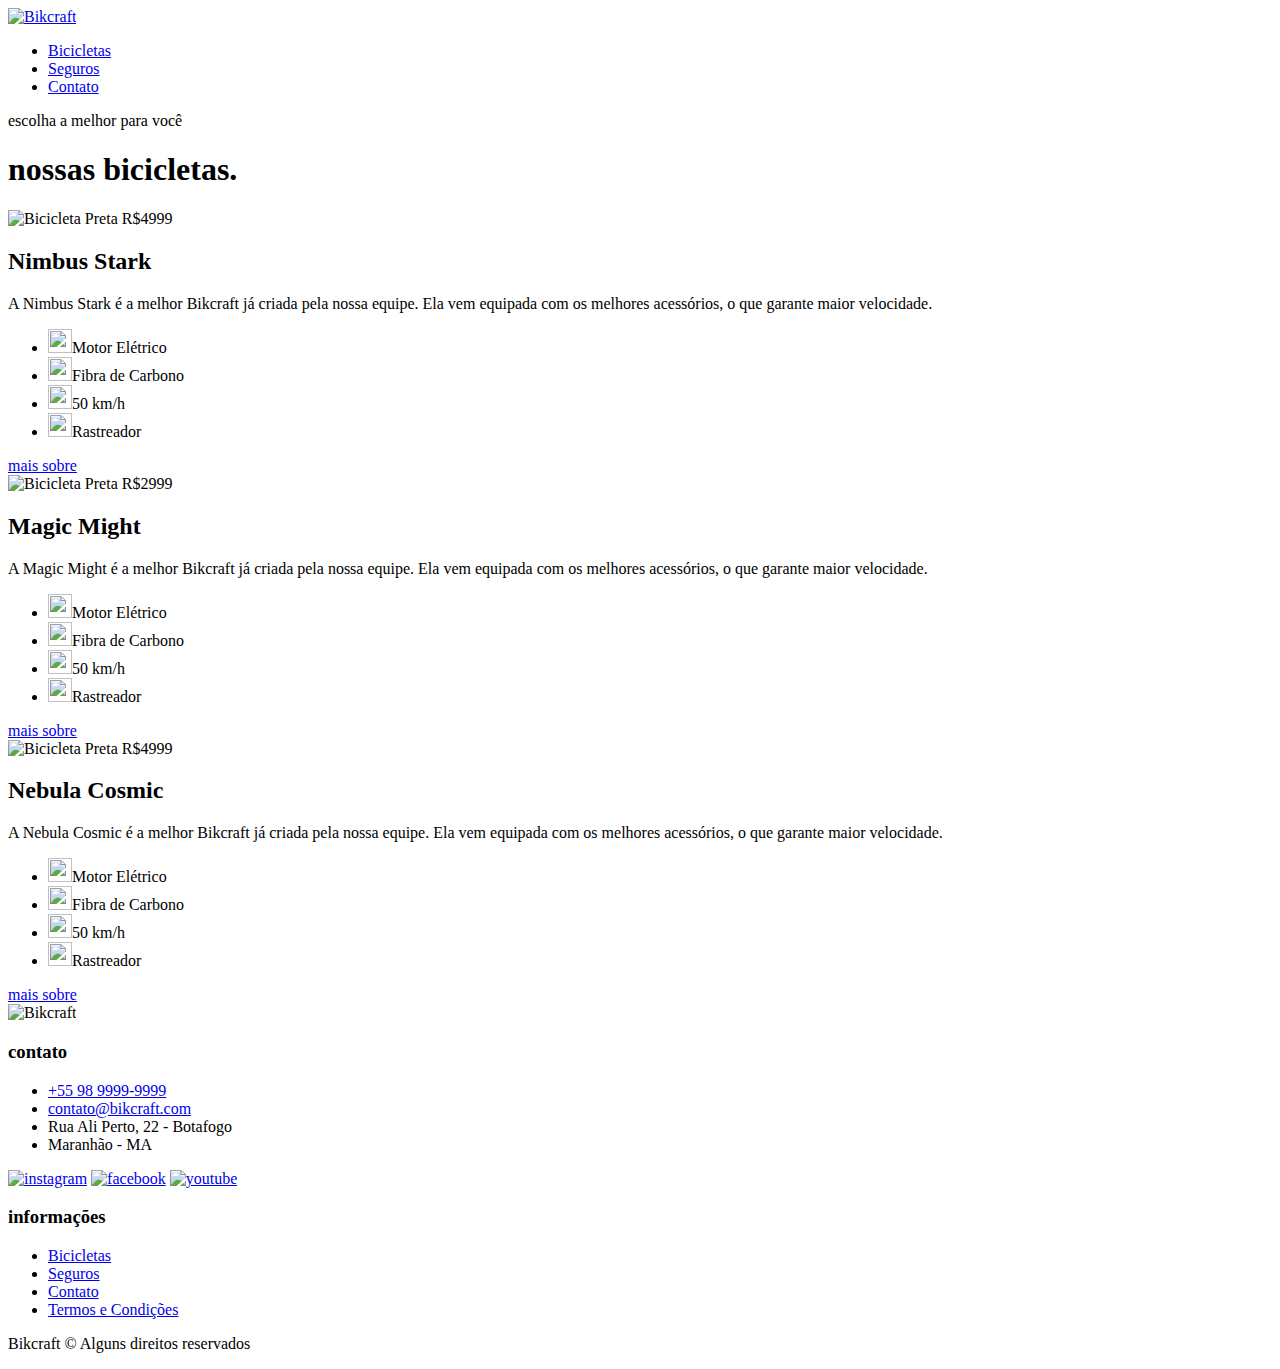
==== bicicletas.html @ b7b812f5 "mudança de favicon" ====
<!DOCTYPE html>
<html lang="pt-br">

<head>
  <meta charset="UTF-8">
  <meta name="viewport" content="width=device-width, initial-scale=1.0">
  <title>Bicicletas | Bikcraft</title>
  <meta name="descripition" content="Bikcraft">

  <link rel="icon" href="./favicon.svg" type="image/svg+xml">
  <link rel="preload" href="./css/style.css" as="style">

  <link rel="stylesheet" href="./css/style.css">

  <link rel="preconnect" href="https://fonts.googleapis.com">
  <link rel="preconnect" href="https://fonts.gstatic.com" crossorigin>
  <link href="https://fonts.googleapis.com/css2?family=Merriweather:ital,wght@1,900&family=Poppins:wght@400;600&family=Roboto:wght@400;500&display=swap" rel="stylesheet">



  <script>document.documentElement.classList.add('js');</script>
</head>


<body id="bicicletas">
  <div class="header-div">
    <header class="container">
      <a href="./">
        <img src="/img/bikcraft.svg" alt="Bikcraft" width="136" height="32">
      </a>
      <nav>
        <ul class="nav-ul cor-0 texto-1-m">
          <li><a href="./bicicletas.html">Bicicletas</a></li>
          <li><a href="./seguros.html">Seguros</a></li>
          <li><a href="contatos.html">Contato</a></li>
        </ul>
      </nav>
    </header>
  </div>

  <main>
    <div class="titulos-internos">
      <div class="container">
        <p class="texto-2-lb cor-5">escolha a melhor para você</p>
        <h1 class="texto-1-gb cor-0">nossas bicicletas<span class="cor-p1">.</span></h1>
      </div>
    </div>

    <div class="container bicicletas">
      <div class="bicicletas-imagem">
        <img src="./img/bicicletas/nimbus.jpg" alt="Bicicleta Preta" width="1120" height="680">
        <span class="texto-2-m cor-0">R$4999</span>
      </div>

      <div class="conteudo-bicicletas">
        <h2 class="texto-1-g">Nimbus Stark</h2>
        <p class="texto-2-s cor-8">A Nimbus Stark é a melhor Bikcraft já criada pela nossa equipe. Ela vem equipada com os melhores acessórios, o que garante maior velocidade.</p>

        <ul class="texto-1-m cor-8">
          <li><img src="./img/icones/eletrica.svg" alt="" width="24" height="24">Motor Elétrico</li>
          <li><img src="./img/icones/carbono.svg" alt="" width="24" height="24">Fibra de Carbono</li>
          <li><img src="./img/icones/velocidade.svg" alt="" width="24" height="24">50 km/h</li>
          <li><img src="./img/icones/rastreador.svg" alt="" width="24" height="24">Rastreador</li>
        </ul>

        <a href="../bicicletas/nimbus.html" class="botao seta">mais sobre</a>
      </div>
    </div>

    <div class="container bicicletas fundo-preto">
      <div class="bicicletas-imagem">
        <img src="./img/bicicletas/magic.jpg" alt="Bicicleta Preta" width="1120" height="680">
        <span class="texto-2-m cor-0">R$2999</span>
      </div>

      <div class="conteudo-bicicletas">
        <h2 class="texto-1-g cor-0">Magic Might</h2>
        <p class="texto-2-s cor-5">A Magic Might é a melhor Bikcraft já criada pela nossa equipe. Ela vem equipada com os melhores acessórios, o que garante maior velocidade.</p>

        <ul class="texto-1-m cor-5">
          <li><img src="./img/icones/eletrica.svg" alt="" width="24" height="24">Motor Elétrico</li>
          <li><img src="./img/icones/carbono.svg" alt="" width="24" height="24">Fibra de Carbono</li>
          <li><img src="./img/icones/velocidade.svg" alt="" width="24" height="24">50 km/h</li>
          <li><img src="./img/icones/rastreador.svg" alt="" width="24" height="24">Rastreador</li>
        </ul>

        <a href="/bicicletas/magic.html" class="botao seta">mais sobre</a>
      </div>
    </div>

    <div class="container bicicletas">
      <div class="bicicletas-imagem">
        <img src="./img/bicicletas/nebula.jpg" alt="Bicicleta Preta" width="1120" height="680">
        <span class="texto-2-m cor-0">R$4999</span>
      </div>

      <div class="conteudo-bicicletas">
        <h2 class="texto-1-g">Nebula Cosmic</h2>
        <p class="texto-2-s cor-8">A Nebula Cosmic é a melhor Bikcraft já criada pela nossa equipe. Ela vem equipada com os melhores acessórios, o que garante maior velocidade.</p>

        <ul class="texto-1-m cor-8">
          <li><img src="./img/icones/eletrica.svg" alt="" width="24" height="24">Motor Elétrico</li>
          <li><img src="./img/icones/carbono.svg" alt="" width="24" height="24">Fibra de Carbono</li>
          <li><img src="./img/icones/velocidade.svg" alt="" width="24" height="24">50 km/h</li>
          <li><img src="./img/icones/rastreador.svg" alt="" width="24" height="24">Rastreador</li>
        </ul>

        <a href="/bicicletas/nebula.html" class="botao seta">mais sobre</a>
      </div>
    </div>

  </main>

  <footer class="footer-fundo">
    <div class="container footer-div">
      <img src="./img/bikcraft.svg" alt="Bikcraft" width="136" height="32" class="logo">

      <div class="contatos-footer listas-contatos">
        <h3 class="texto-2-lb cor-0">contato</h3>
        <ul class="lista-footer texto-2-m cor-5">
          <li><a href="tel:+559899999999">+55 98 9999-9999</a></li>
          <li><a href="mailto:contato@bikcraft.com">contato@bikcraft.com</a></li>
          <li>Rua Ali Perto, 22 - Botafogo</li>
          <li>Maranhão - MA</li>
        </ul>

        <div class="redes">
          <a href="./"><img src="./img/redes/instagram.svg" alt="instagram" width="32" height="32"></a>
          <a href="./"><img src="./img/redes/facebook.svg" alt="facebook" width="32" height="32"></a>
          <a href="./"><img src="./img/redes/youtube.svg" alt="youtube" width="32" height="32"></a>
        </div>

      </div>

      <div class="listas-contatos">
        <h3 class="texto-2-lb cor-0">informações</h3>
        <ul class="lista-footer texto-2-m cor-5">
          <li><a href="bicicletas.html">Bicicletas</a></li>
          <li><a href="./seguros.html">Seguros</a></li>
          <li><a href="/">Contato</a></li>
          <li><a href="./termos.html">Termos e Condições</a></li>
        </ul>
      </div>

      <p class="texto-2-m cor-6">Bikcraft © Alguns direitos reservados</p>
    </div>

  </footer>

  <script src="./js/script.js"></script>
</body>

</html>
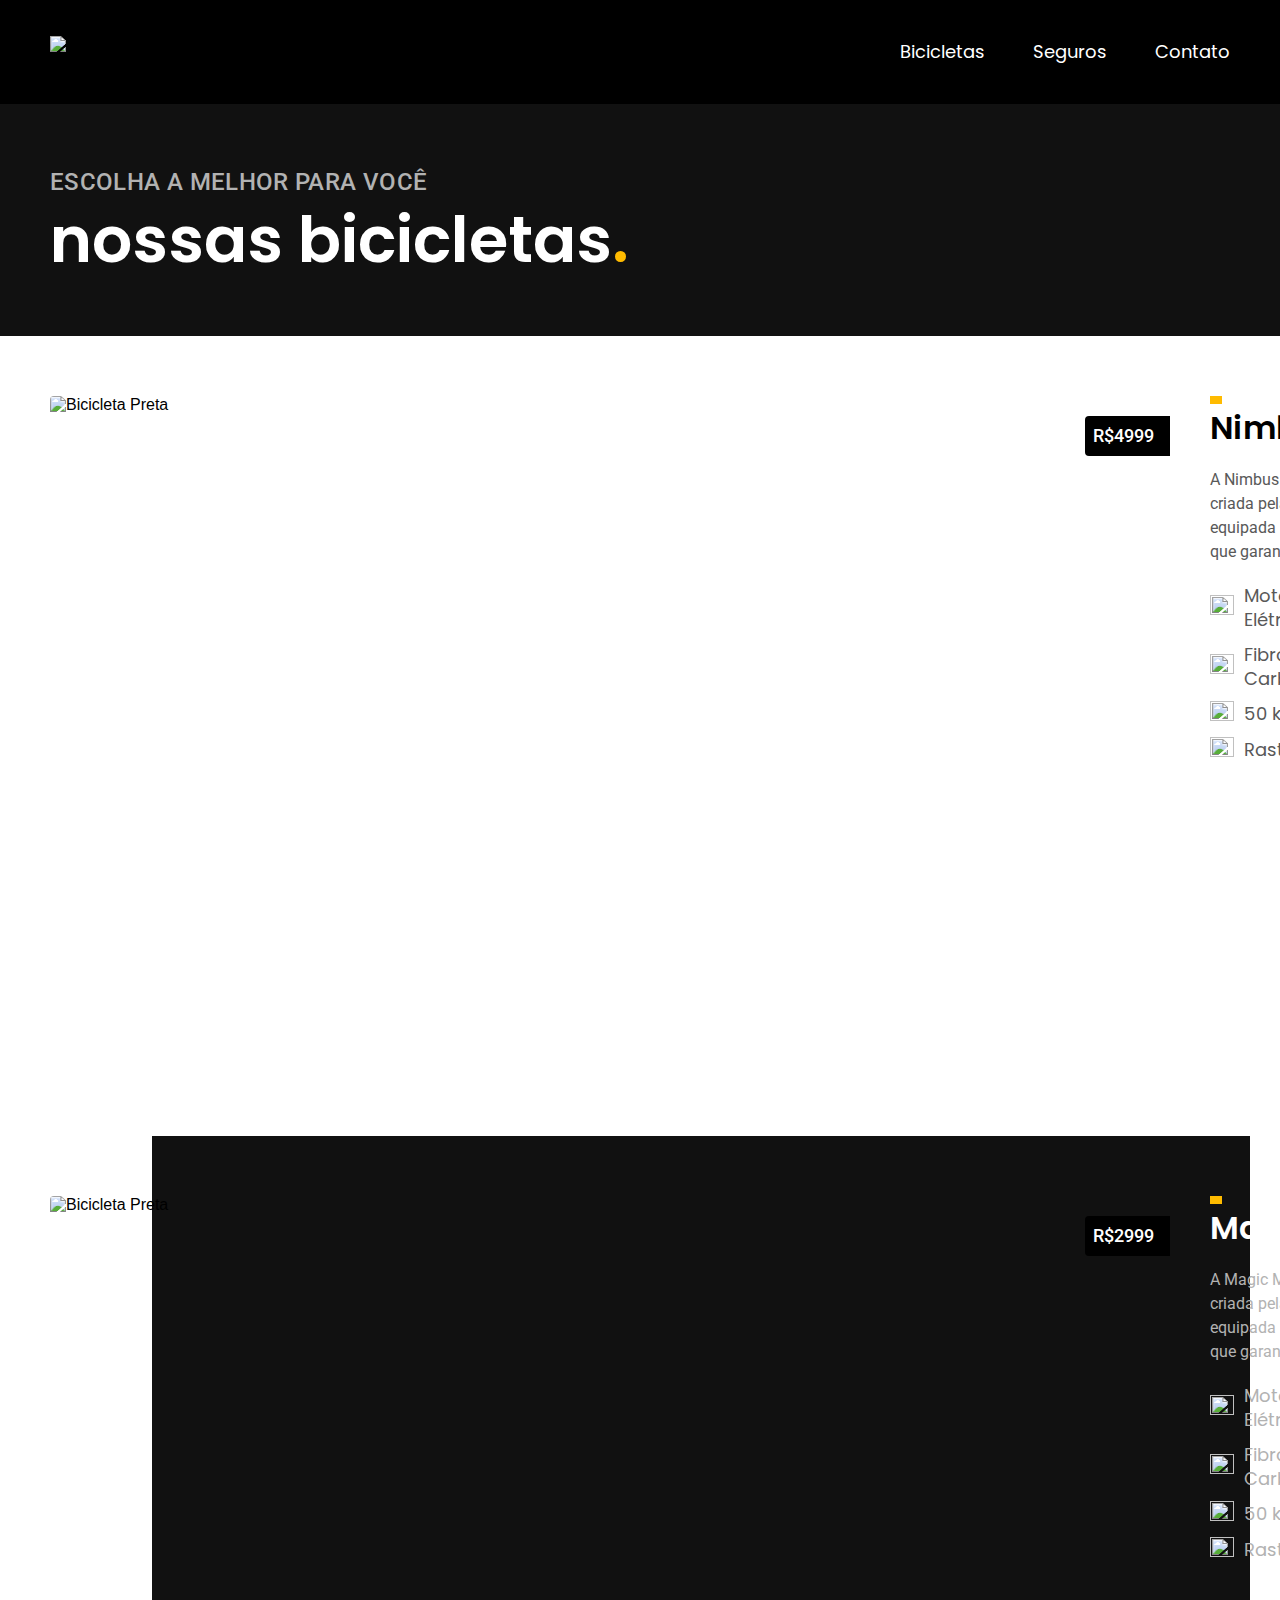
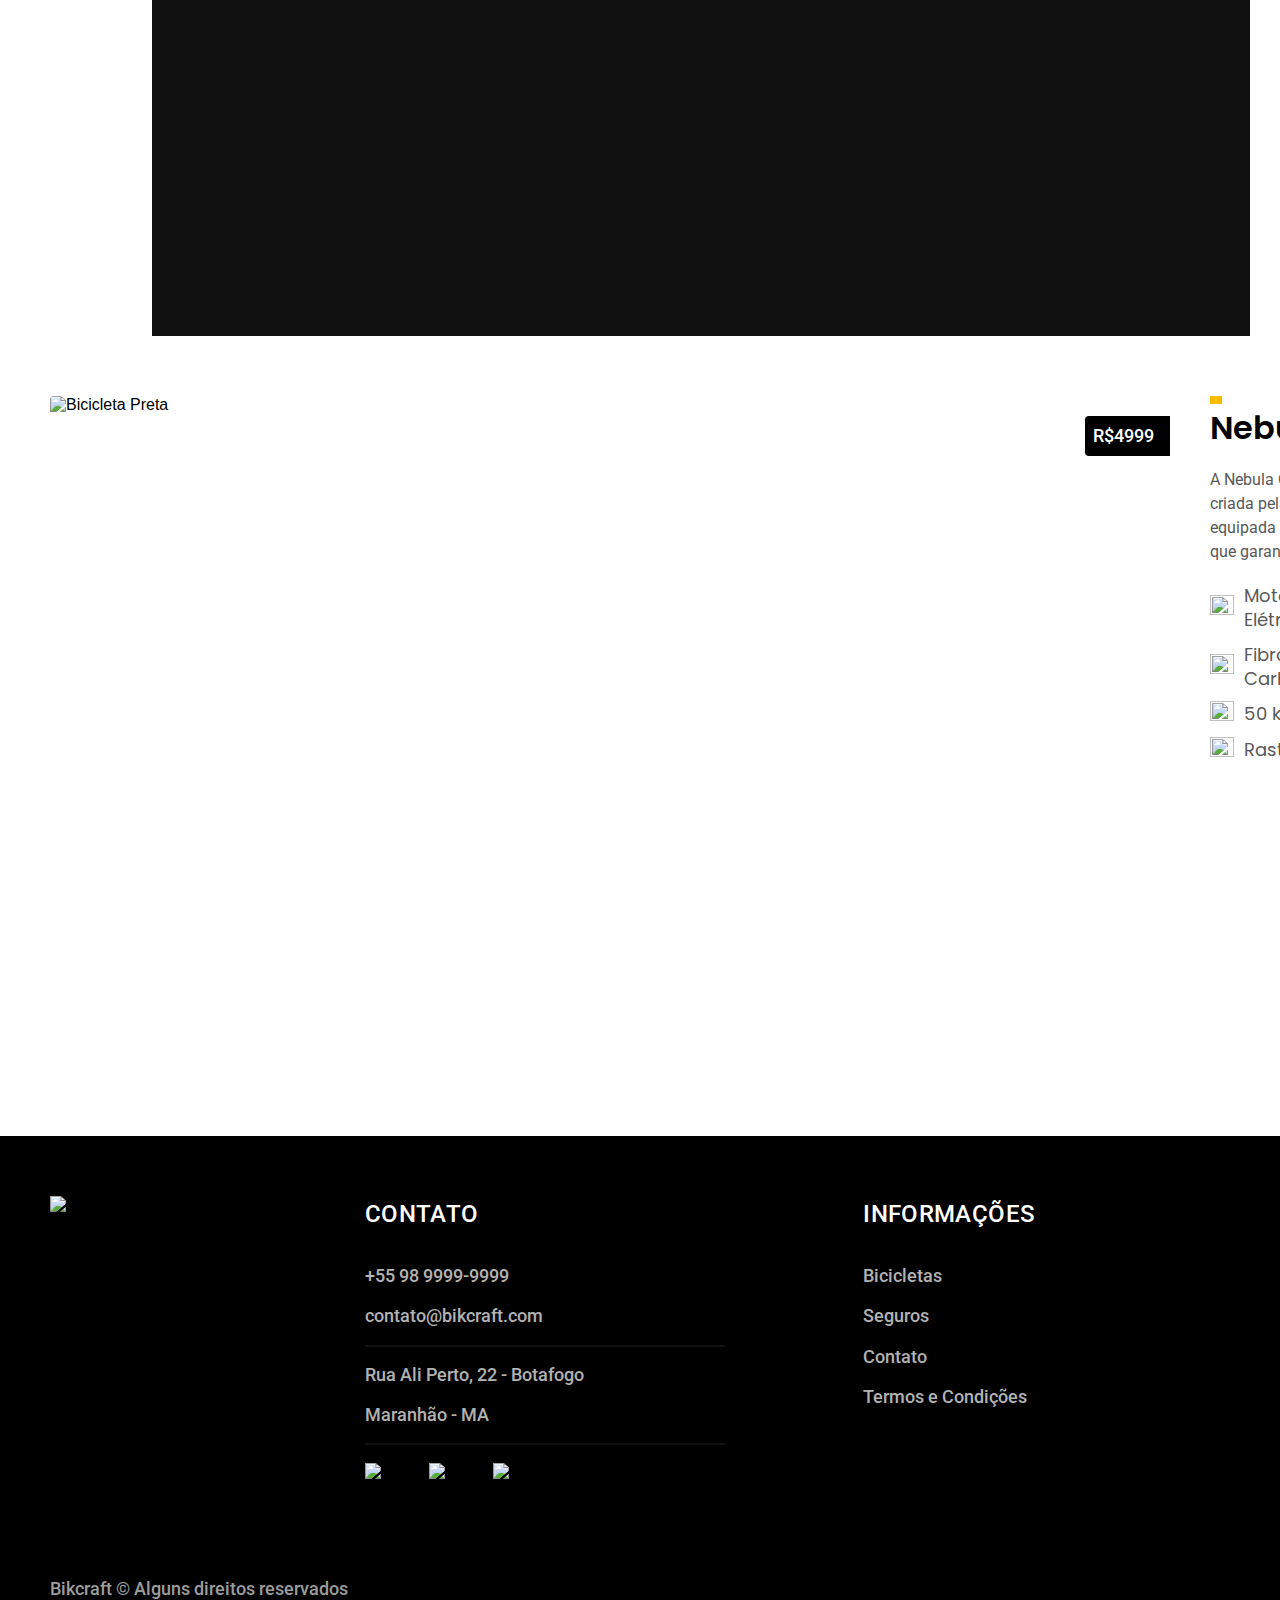
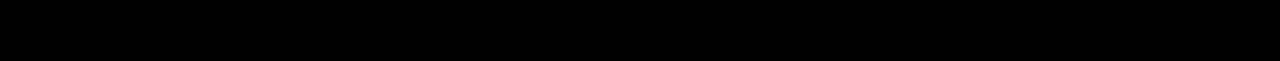
==== commit a0e60ca4: "css atimizado" ====
--- a/bicicletas.html
+++ b/bicicletas.html
@@ -8,9 +8,9 @@
   <meta name="descripition" content="Bikcraft">
 
   <link rel="icon" href="./favicon.svg" type="image/svg+xml">
-  <link rel="preload" href="./css/style.css" as="style">
+  <link rel="preload" href="./css/style.min.css" as="style">
 
-  <link rel="stylesheet" href="./css/style.css">
+  <link rel="stylesheet" href="./css/style.min.css">
 
   <link rel="preconnect" href="https://fonts.googleapis.com">
   <link rel="preconnect" href="https://fonts.gstatic.com" crossorigin>
--- a/css/style.min.css
+++ b/css/style.min.css
@@ -0,0 +1 @@
+body{font-family:Arial,Helvetica,sans-serif;margin:0}a{text-decoration:none;color:inherit}blockquote,dd,h1,h2,h3,h4,li,p{margin:0}img{max-width:100%;height:auto;display:block}li{list-style:none}ul{padding:0}img[src$=jpg]{border-radius:4px}.nav-ul{display:flex;flex-wrap:wrap;gap:3rem;margin:0;padding:0}.header-div{background-color:var(--cor-12)}header{display:flex;flex-wrap:wrap;padding-bottom:36px;padding-top:36px;justify-content:space-between;align-items:center}.nav-ul a{color:var(--cor-0);position:relative}.nav-ul a::after{content:"";display:block;height:2px;width:0%;background-color:var(--cor-0);margin-top:4px;transition:.3s;position:absolute}.nav-ul a.ativo::after,.nav-ul a:hover::after{width:100%}@media (max-width:800px){header{padding:20px}.nav-ul a::after{display:none}.nav-ul a:hover{background-color:var(--cor-10)}.nav-ul a{background-color:var(--cor-11);border-radius:.2rem;padding:12px 16px}.nav-ul{gap:1rem}}@media (max-width:600px){.nav-ul a{font-size:.9rem;padding:6px 10px}.nav-ul{gap:1rem}}@media (max-width:400px){.nav-ul{margin-top:2rem}}.introducao-fundo{background:var(--cor-12) url("../img/dec/bottom-left.svg") no-repeat bottom 160px left 20px;box-shadow:inset 0 -7.5rem var(--cor-0)}.introducao-main{display:grid;grid-template-columns:1fr 1fr;color:var(--cor-0);gap:0 2.5rem}.introducao1{align-self:end;padding-bottom:12.5rem}.introducao1 h1{margin-bottom:2rem}.introducao-main img{width:100%;height:100%;object-fit:cover}.introducao1 p{margin-bottom:1.25rem;color:var(--cor-5)}@media (max-width:800px){.introducao1{padding-bottom:0}.introducao-main{grid-template-columns:1fr;gap:2rem}.introducao-fundo{background-color:var(--cor-11);box-shadow:inset 0 -60px var(--cor-0);padding-top:2.5rem}.introducao-main img{height:300px;width:100%}}.container{box-sizing:border-box;max-width:1220px;padding-left:20px;padding-right:20px;margin:0 auto}.botao{display:inline-block;padding:16px 32px;background:linear-gradient(#ffbf00,#f2a50c);border-radius:4px;text-transform:uppercase;font-size:18px;font-family:Poppins;font-weight:600;line-height:1.33;color:#320;box-shadow:0 1px 2px rgba(0,0,0,.1);max-width:max-content;border:none;cursor:pointer}.botao.secundario{background:var(--cor-10);color:var(--cor-2)}.botao.secundario:hover{background:var(--cor-9)}.botao.seta{display:flex;align-items:center}.botao.seta::after{content:"";display:inline-block;width:18px;height:10px;background:url("/img/icones/seta.svg");margin-left:12px;transition:transform .2s}.botao.seta:hover:after{transform:translateX(4px)}@media (max-width:800px){.botao{font-size:16px}}.botao:hover{background:linear-gradient(#ffb60d,#e59317)}.link{display:inline-block;color:var(--cor-p1);font:500 1.5rem/1.5 Poppins,sans-serif;text-transform:uppercase}.link::after{content:"";display:block;width:100%;height:4px;background-color:currentColor}.link:hover{color:var(--cor-0)}.titulos-internos{background-color:var(--cor-11);padding-top:60px;padding-bottom:60px}.titulos-internos p{margin-bottom:4px}#bicicleta .titulos-internos p{text-transform:none}@media (max-width:800px){.titulos-internos{padding-top:40px;padding-bottom:40px}.titulos-internos p{text-transform:lowercase}}.texto-1-xs{font:400 0.75rem/1.35 Poppins,sans-serif}.texto-2-xs{font:400 0.875rem/1.43 Roboto,sans-serif}.texto-1-s{font:400 1rem/1.5 Poppins,sans-serif}.texto-2-s{font:400 1rem/1.5 Roboto,sans-serif}.texto-1-b,.texto-1-m{font:400 1.125rem/1.35 Poppins,sans-serif}.texto-1-b{font-weight:600}.texto-2-m{font:500 1.125rem/1.35 Roboto,sans-serif}.texto-1-l{font:400 1.5rem/1.5 Poppins,sans-serif}.texto-2-l,.texto-2-lb{font:400 1.5rem/1.5 Roboto,sans-serif}.texto-2-lb{letter-spacing:.015em;font-weight:500;text-transform:uppercase}.texto-1-g{font:600 2rem/1.25 Poppins,sans-serif}.texto-2-g{font:500 2rem/1.12 Roboto,sans-serif}.texto-1-gb{font:600 4rem/1.125 Poppins,sans-serif}@media (max-width:1200px){.texto-1-gb{font-size:3rem}.texto-2-l,.texto-2-lb{font-size:1.125rem}}@media (max-width:800px){.texto-1-gb{font-size:2rem}.texto-1-g{font-size:1.5rem}}:root{--cor-0:#fff;--cor-1:#f7f7f7;--cor-2:#ededed;--cor-3:#dedede;--cor-4:#ccc;--cor-5:#b2b2b2;--cor-6:#9c9c9c;--cor-7:#717171;--cor-8:#595959;--cor-9:#404040;--cor-10:#2e2e2e;--cor-11:#111;--cor-12:#000;--cor-p1:#ffbb00;--cor-p2:#e4a30b;--cor-p3:#a66f00;--cor-p4:#664400;--cor-p5:#332200}.cor-0{color:var(--cor-0)}.cor-1{color:var(--cor-1)}.cor-2{color:var(--cor-2)}.cor-3{color:var(--cor-3)}.cor-4{color:var(--cor-4)}.cor-5{color:var(--cor-5)}.cor-6{color:var(--cor-6)}.cor-7{color:var(--cor-7)}.cor-8{color:var(--cor-8)}.cor-9{color:var(--cor-9)}.cor-10{color:var(--cor-10)}.cor-11{color:var(--cor-11)}.cor-12{color:var(--cor-12)}.cor-p1{color:var(--cor-p1)}.cor-p2{color:var(--cor-p2)}.cor-p3{color:var(--cor-p3)}.cor-p4{color:var(--cor-p4)}.cor-p5{color:var(--cor-p5)}.bicicletas-lista{padding-top:60px;padding-bottom:120px}.bicicletas-lista h2{margin-bottom:40px}.bicicletas-lista ul{display:flex;gap:40px;box-sizing:border-box;padding:0 20px 20px 20px;max-width:1400px;margin:0 auto;overflow-x:auto}#bicicleta-escolha ul{padding:0 20px;max-width:1200px}.bicicletas-lista li{min-width:280px}.bicicletas-lista a{display:block}.bicicletas-lista img{margin-bottom:1rem}.bicicletas-lista h3{display:flex;margin-bottom:8px;align-items:center}.bicicletas-lista h3::before{content:"";display:inline-block;width:12px;height:8px;background-color:var(--cor-p1);margin-right:8px;transition:.2s}.bicicletas-lista a:hover h3::before{width:24px}.bicicletas-lista ul span{margin-left:20px}@media (max-width:800px){.bicicletas-lista{padding-bottom:60px}.bicicletas-lista ul{gap:20px}}.tecnologia{display:grid;grid-template-columns:1fr 1fr;gap:40px}.introducao{padding-top:160px;padding-bottom:160px}.tecnologia-fundo{background-color:var(--cor-11);box-shadow:inset 0 80px var(--cor-0),inset 0 -80px var(--cor-0)}.tecnologia-fundo .imagem img{width:100%;height:100%;object-fit:cover;object-position:left}.introducao>span{display:block;margin-bottom:20px}.introducao h2{margin-bottom:32px}.introducao>p{margin-bottom:20px}.introducao a{margin-bottom:80px}.tecnologia-vantagens{display:flex;gap:32px}.tecnologia-vantagens h3{margin-bottom:8px;width:max-content}.tecnologia-vantagens img{width:24px;margin-bottom:8px}@media (max-width:800px){.tecnologia{grid-template-columns:1fr}.tecnologia-fundo{box-shadow:initial}.introducao{padding-top:60px;padding-bottom:60px}.tecnologia-fundo .imagem img{display:none}}@media (max-width:600px){.tecnologia-vantagens{flex-direction:column}}.parceiros{margin-top:60px;margin-bottom:120px}.parceiros h2{margin-bottom:60px}.icones-parceiros{display:grid;grid-template-columns:repeat(4,1fr);max-width:1400px;margin:0 auto;padding:0 20px}.icones-parceiros li{display:flex;padding:2rem;border-left:2px solid var(--cor-2)}.icones-parceiros img{margin:auto}.icones-parceiros li:first-child,.icones-parceiros li:nth-child(5){border-left:none}.icones-parceiros :nth-child(n+5){border-top:2px solid var(--cor-2)}@media (max-width:800px){.parceiros{margin-bottom:60px}.icones-parceiros{grid-template-columns:1fr 1fr}.icones-parceiros :nth-child(n+3){border-top:2px solid var(--cor-2)}.icones-parceiros li:nth-child(odd){border-left:none}}.depoimento{display:grid;grid-template-columns:1fr 1fr;background:var(--cor-p1)}.depoimento img{width:100%;height:100%;object-fit:cover;border-radius:0}.depoimento-div{display:grid;align-self:end;padding:40px 40px 80px 80px;background:url("../img/dec/bottom-right-p.svg") no-repeat bottom 40px right 40px}.depoimento blockquote{font-family:Merriweather;font-style:italic;font-weight:900;margin-bottom:20px;position:relative;max-width:35ch;justify-self:center}.depoimento blockquote::after,.depoimento blockquote::before{font-size:5rem;color:var(--cor-p2);position:absolute}.depoimento blockquote::before{content:"“";left:-50px;top:-20px}.depoimento blockquote::after{content:"”"}@media (min-width:1200px){.depoimento img{max-height:520px}}@media (max-width:800px){.depoimento{grid-template-columns:1fr;text-align:center;justify-content:center}.depoimento img{height:200px}.depoimento-div{padding:30px 30px 60px 60px}}.seguros-fundo{background-color:var(--cor-11)}.seguros{display:grid;grid-template-columns:1fr 1fr;padding-top:60px;padding-bottom:60px;gap:40px;align-items:center}.seguros h2{grid-column:1/-1;margin-bottom:20px}.planos-seguros{background-color:var(--cor-12);padding:32px 32px 32px 60px;display:grid;grid-template-columns:1fr auto}.planos-seguros span{grid-column:2;display:block;text-align:right}.planos-seguros ul{grid-column:1/-1;margin-bottom:2rem}.planos-seguros a{grid-column:1/-1}.planos-seguros li+li{margin-top:20px}.planos-seguros li{display:flex;position:relative;align-items:center}.planos-seguros li::before{content:"";display:inline-block;width:13px;height:9px;background-image:url("/img/icones/lista.svg");position:absolute;left:-21px}#seguros .seguros{padding-top:0}@media (max-width:800px){.seguros{grid-template-columns:1fr}}.footer-fundo{background-color:var(--cor-12)}.footer-div{display:grid;grid-template-columns:3fr 5fr 4fr;padding-top:60px;padding-bottom:60px;gap:40px}.footer-div h3{margin-bottom:2rem}.footer-div p{grid-column:1/-1;margin-top:40px}.lista-footer li{margin-bottom:16px}.redes{display:flex;gap:32px}.contatos-footer li:nth-child(2n)::after{content:"";display:block;max-width:360px;height:2px;background:var(--cor-11);margin-top:16px}.footer-div a:hover{color:var(--cor-0)}@media (max-width:800px){.logo{display:none}.footer-div{grid-template-columns:1fr 1fr}}@media (max-width:600px){.footer-div{grid-template-columns:1fr;gap:60px}.footer-div p{margin-top:0}}.termos{padding-top:80px;padding-bottom:80px}.termos p{margin-top:20px;max-width:75ch}.termos p+h2{margin-top:40px}.termos h2{font-weight:600}.bicicletas{display:grid;grid-template-columns:1fr 1fr;gap:40px;padding-top:60px;padding-bottom:60px;background:url("../img/dec/top-right.svg") no-repeat top 40px right 40px}.conteudo-bicicletas{display:grid;grid-template-columns:1fr auto;align-content:start}.bicicletas h2,.bicicletas p{grid-column:1/-1;margin-bottom:20px}.conteudo-bicicletas ul li{display:flex;align-items:center;gap:10px}.conteudo-bicicletas ul{display:grid;gap:10px;margin:0}.conteudo-bicicletas ul img{width:24px}.conteudo-bicicletas a{place-self:end}.bicicletas:nth-child(odd){background:var(--cor-11);background:linear-gradient(to right,var(--cor-0) 10%,var(--cor-11) 0)}.conteudo-bicicletas h2::before{content:"";display:block;width:12px;height:8px;background-color:var(--cor-p1);margin-bottom:4px}.bicicletas-imagem{display:grid}.bicicletas-imagem img{grid-area:1/1}.bicicletas-imagem span{background-color:var(--cor-12);padding:8px 16px 8px 8px;display:inline-block;grid-area:1/1;margin-top:20px;place-self:start end;border-radius:4px 0 0 4px}@media (max-width:800px){.bicicletas{grid-template-columns:1fr;padding-top:40px;padding-bottom:40px;gap:40px}.bicicletas:nth-child(odd){background:var(--cor-11)}}@media (max-width:600px){.conteudo-bicicletas{grid-template-columns:1fr}p{font-size:1rem}.conteudo-bicicletas ul{margin-bottom:20px;grid-template-columns:1fr 1fr}.conteudo-bicicletas a{place-self:start}}.vantagens-fundo{background-color:var(--cor-12);padding-top:120px;padding-bottom:120px}.vantagens-fundo h2{margin-bottom:60px}.vantagens-conteudo ul{display:grid;grid-template-columns:repeat(auto-fit,minmax(280px,max-content));gap:40px 80px}@media (max-width:800px){.vantagens-fundo{padding-top:60px;padding-bottom:60px}.vantagens-fundo h2{margin-bottom:40px}.vantagens-conteudo ul{gap:20px}}.perguntas{padding-top:120px;padding-bottom:120px}.perguntas h2{margin-bottom:60px}.perguntas button{display:grid;grid-template-columns:auto 1fr auto;align-items:center;margin-bottom:10px;cursor:pointer;border:none;background:0 0;width:100%;text-align:left}.perguntas button::before{content:"";display:inline-block;width:12px;height:8px;background-color:var(--cor-p1);margin-right:8px}.perguntas button::after{content:"";display:inline-block;width:14px;height:6px;background:url("/img/icones/seta-abrir.svg");transition:.3s}.perguntas button:hover:after,.perguntas button[aria-expanded=true]::after{transform:rotate(180deg)}.perguntas dl>div{padding:20px;border-radius:4px}.js .perguntas dd{display:none}.perguntas dd.ativo{display:block}.perguntas dl>div:nth-child(odd){background-color:var(--cor-1)}.perguntas dd{margin-left:20px;max-width:80ch}@media (max-width:800px){.perguntas{padding-top:60px;padding-bottom:60px}.perguntas h2{margin-bottom:40px}}.bicicleta-nimbus{display:grid;grid-template-columns:1fr 1fr;gap:40px;padding-top:60px;padding-bottom:60px;align-items:start}.bicicleta-imagens{display:flex;flex-wrap:wrap;gap:20px}.bicicleta-imagens img{flex:1;min-width:200px}.bicicleta-imagens img:first-child{min-width:100%}.bicicleta-conteudo p{margin-bottom:32px}.bicicleta-comprar{display:grid;grid-template-columns:max-content auto;justify-items:start;align-items:center;gap:8px 12px;margin-bottom:40px}.bicicleta-comprar a{grid-row:span 2}.bicicleta-comprar span{display:flex;gap:8px;background-color:var(--cor-12);padding:4px 8px;border-radius:4px}.bicicleta-conteudo h2{letter-spacing:.015em;text-transform:uppercase}.bicicleta-informacoes{display:grid;grid-template-columns:1fr 1fr;background:var(--cor-12);padding:32px;border-radius:4px;gap:32px;margin-bottom:40px}.bicicleta-informacoes li p{margin:0}.bicicleta-informacoes img,.bicicleta-informacoes li h3{margin-bottom:10px}.bicicleta-ficha-tecnica{background:var(--cor-12);padding:32px;border-radius:4px}.bicicleta-ficha-tecnica li{display:flex;justify-content:space-between;padding:4px 0;border-bottom:solid 1px var(--cor-11)}.bicicleta-ficha-tecnica li:last-child{border-bottom:none}@media (max-width:800px){.bicicleta-nimbus{grid-template-columns:1fr;padding-top:40px;padding-bottom:40px}.bicicleta-imagens{grid-row:2}}@media (max-width:400px){.bicicleta-informacoes{grid-template-columns:1fr}.bicicleta-comprar{grid-template-columns:1fr}}.bicicleta-seguro-bg{background-color:var(--cor-11);box-shadow:inset 0 120px var(--cor-0),inset 0 -120px var(--cor-12)}.bicicleta-seguro{display:grid;grid-template-columns:1fr 1fr;gap:40px}.bicicleta-seguro img{width:100%;height:100%;object-fit:cover}.bicicleta-seguro-intro{padding-top:180px;padding-bottom:180px}.bicicleta-seguro-intro h1{margin-bottom:32px}.bicicleta-seguro-intro p{margin-bottom:20px}@media (max-width:800px){.bicicleta-seguro{grid-template-columns:1fr}.bicicleta-seguro-bg{box-shadow:inset 0 -60px var(--cor-12)}.bicicleta-seguro-intro{grid-row:1;padding-top:40px;padding-bottom:0}}#contato{background:linear-gradient(var(--cor-11) 600px,var(--cor-1) 0)}.contato{display:grid;grid-template-columns:5fr 7fr;box-shadow:0 1px 2px rgba(0,0,0,.1)}.contato-dados{padding:60px;background-color:var(--cor-12);border-radius:5px 0 0 5px}.contato-formulario{background:var(--cor-0);padding:60px;border-radius:0 5px 5px 0}.contato-dados h2{margin-bottom:60px}.contato-endereco,.contato-meio{margin-bottom:32px}.contato-meio a{display:block;width:max-content}.contato-meio a:hover{color:var(--cor-0)}.contato-meio a:nth-child(2){margin-bottom:32px}.contato-endereco p:first-child{background:url("/img/icones/local.svg") no-repeat 0 2px}.contato-endereco p,.contato-meio a,.contato-redes{padding-left:28px}.contato-meio a:first-child{background:url("/img/icones/email.svg") no-repeat 0 2px}.contato-meio a:last-child{background:url("/img/icones/telefone.svg") no-repeat 0 2px}@media (max-width:800px){.contato{grid-template-columns:1fr}.contato-dados{padding:20px;border-radius:5px 5px 0 0}.contato-formulario{padding:20px;border-radius:0 0 5px 5px}.contato-dados h2,.contato-redes{margin-bottom:32px}}.form{display:grid;grid-template-columns:1fr 1fr;gap:20px}.form label{display:block;margin-bottom:8px;font:400 1rem/1.5 Poppins,sans-serif}.form .span-2{grid-column:span 2}.form input[type=email],.form input[type=text],.form textarea{font:400 1rem/1.5 Roboto,sans-serif;background:var(--cor-1);border:1px solid var(--cor-2);border-radius:4px;padding:12px;width:100%;box-sizing:border-box}.form input[type=email]:focus,.form input[type=text]:focus,.form textarea:focus{outline:0;border:1px solid var(--cor-p1);box-shadow:0 0 0 2px #fea}@media (max-width:600px){.form{grid-template-columns:1fr}.form .span-2{grid-column:1}}.lojas{display:grid;grid-template-columns:1fr 1fr;padding-top:120px;padding-bottom:120px;gap:0 40px}.lojas h2{grid-column:1/-1;margin-bottom:60px}.lojas-conteudo{border-radius:4px;background-color:var(--cor-0);box-shadow:0 1px 2px rgba(0,0,0,.1)}.lojas-info{display:grid;grid-template-columns:1fr 1fr;gap:32px 16px;padding:32px}.lojas-info h3{grid-column:1/-1}.lojas-info a{display:block}.lojas-item{border-left:2px solid var(--cor-2);padding-left:12px}.lojas-horario{display:flex;align-items:center;gap:8px;grid-column:1/-1}@media (max-width:800px){.lojas{padding-top:60px;padding-bottom:60px}.lojas-info{grid-template-columns:1fr}}@media (max-width:600px){.lojas{grid-template-columns:1fr;gap:20px}}#orcamentos{background:linear-gradient(var(--cor-11) 600px,var(--cor-1) 0)}.orcamentos{display:grid;grid-template-columns:5fr 7fr;margin-bottom:120px}.orcamentos h2{text-transform:uppercase;position:relative;display:flex;align-items:center}.orcamentos h2::before{content:"";display:inline-block;width:4px;height:8px;background-color:var(--cor-p1);position:absolute;left:-12px}.informacoes{background-color:var(--cor-0);border-radius:0 5px 5px 0}.escolha,.informacoes{box-shadow:0 1px 2px rgba(0,0,0,.1);padding:60px}.escolha label{font:400 1rem/1.5 Poppins,sans-serif;padding:12px 16px;background-color:var(--cor-10);border-radius:4px;cursor:pointer;display:grid;grid-template-columns:auto 1fr auto;align-items:center;border:1px solid var(--cor-11)}.escolha input{opacity:0;position:absolute;pointer-events:none}.escolha input:checked+label{background-color:var(--cor-0);color:var(--cor-12)}.escolha{background-color:var(--cor-12);border-radius:5px 0 0 5px;display:grid;grid-template-columns:1fr 1fr;gap:20px;align-content:start}.escolha label::before{content:"";display:inline-block;box-sizing:border-box;width:12px;height:12px;border:1px solid var(--cor-6);border-radius:50%;margin-right:8px}.escolha input:checked+label::before{border-color:var(--cor-7);box-shadow:inset 0 0 0 3px var(--cor-0),inset 0 0 0 5px var(--cor-7)}.escolha label:hover{background-color:var(--cor-9);border-color:var(--cor-9)}.escolha input:focus+label{box-shadow:0 0 0 2px var(--cor-p1);border-color:var(--cor-12)}.escolha label span{display:none}.escolha input:checked+label span{display:inline-block}.escolha>*{grid-column:1/-1}.escolha>label{grid-column:initial}.dados-pessoais{margin-bottom:40px}.escolha h2,.informacoes h2:nth-of-type(n+2){margin-top:20px}#orcamento-bickraft,#orcamento-seguro{display:none}#bickraft:checked~#orcamento-bickraft,#seguro:checked~#orcamento-seguro{display:grid;gap:20px}.detalhes-orcamento{display:none;grid-template-columns:1fr 1fr;background-color:var(--cor-0);align-items:center;border-radius:4px;padding:20px}.detalhes-orcamento li{display:flex;margin-bottom:8px;align-items:center}.detalhes-orcamento ul li img{width:16px;margin-right:8px}.escolha input:checked+label+.detalhes-orcamento{display:grid}@media (max-width:1200px){.escolha,.informacoes{padding:32px}}@media (max-width:800px){.orcamentos{grid-template-columns:1fr}.escolha{border-radius:5px 5px 0 0}.informacoes{border-radius:0 0 5px 5px}}@media (max-width:400px){.escolha{grid-template-columns:1fr}.escolha,.informacoes{padding:20px}}.js [data-anime]{opacity:0}.js .anime{opacity:1;transform:none;transition:transform .8s,opacity .8s}--- a/css/style.min.css
+++ b/css/style.min.css
@@ -0,0 +1 @@
+body{font-family:Arial,Helvetica,sans-serif;margin:0}a{text-decoration:none;color:inherit}blockquote,dd,h1,h2,h3,h4,li,p{margin:0}img{max-width:100%;height:auto;display:block}li{list-style:none}ul{padding:0}img[src$=jpg]{border-radius:4px}.nav-ul{display:flex;flex-wrap:wrap;gap:3rem;margin:0;padding:0}.header-div{background-color:var(--cor-12)}header{display:flex;flex-wrap:wrap;padding-bottom:36px;padding-top:36px;justify-content:space-between;align-items:center}.nav-ul a{color:var(--cor-0);position:relative}.nav-ul a::after{content:"";display:block;height:2px;width:0%;background-color:var(--cor-0);margin-top:4px;transition:.3s;position:absolute}.nav-ul a.ativo::after,.nav-ul a:hover::after{width:100%}@media (max-width:800px){header{padding:20px}.nav-ul a::after{display:none}.nav-ul a:hover{background-color:var(--cor-10)}.nav-ul a{background-color:var(--cor-11);border-radius:.2rem;padding:12px 16px}.nav-ul{gap:1rem}}@media (max-width:600px){.nav-ul a{font-size:.9rem;padding:6px 10px}.nav-ul{gap:1rem}}@media (max-width:400px){.nav-ul{margin-top:2rem}}.introducao-fundo{background:var(--cor-12) url("../img/dec/bottom-left.svg") no-repeat bottom 160px left 20px;box-shadow:inset 0 -7.5rem var(--cor-0)}.introducao-main{display:grid;grid-template-columns:1fr 1fr;color:var(--cor-0);gap:0 2.5rem}.introducao1{align-self:end;padding-bottom:12.5rem}.introducao1 h1{margin-bottom:2rem}.introducao-main img{width:100%;height:100%;object-fit:cover}.introducao1 p{margin-bottom:1.25rem;color:var(--cor-5)}@media (max-width:800px){.introducao1{padding-bottom:0}.introducao-main{grid-template-columns:1fr;gap:2rem}.introducao-fundo{background-color:var(--cor-11);box-shadow:inset 0 -60px var(--cor-0);padding-top:2.5rem}.introducao-main img{height:300px;width:100%}}.container{box-sizing:border-box;max-width:1220px;padding-left:20px;padding-right:20px;margin:0 auto}.botao{display:inline-block;padding:16px 32px;background:linear-gradient(#ffbf00,#f2a50c);border-radius:4px;text-transform:uppercase;font-size:18px;font-family:Poppins;font-weight:600;line-height:1.33;color:#320;box-shadow:0 1px 2px rgba(0,0,0,.1);max-width:max-content;border:none;cursor:pointer}.botao.secundario{background:var(--cor-10);color:var(--cor-2)}.botao.secundario:hover{background:var(--cor-9)}.botao.seta{display:flex;align-items:center}.botao.seta::after{content:"";display:inline-block;width:18px;height:10px;background:url("/img/icones/seta.svg");margin-left:12px;transition:transform .2s}.botao.seta:hover:after{transform:translateX(4px)}@media (max-width:800px){.botao{font-size:16px}}.botao:hover{background:linear-gradient(#ffb60d,#e59317)}.link{display:inline-block;color:var(--cor-p1);font:500 1.5rem/1.5 Poppins,sans-serif;text-transform:uppercase}.link::after{content:"";display:block;width:100%;height:4px;background-color:currentColor}.link:hover{color:var(--cor-0)}.titulos-internos{background-color:var(--cor-11);padding-top:60px;padding-bottom:60px}.titulos-internos p{margin-bottom:4px}#bicicleta .titulos-internos p{text-transform:none}@media (max-width:800px){.titulos-internos{padding-top:40px;padding-bottom:40px}.titulos-internos p{text-transform:lowercase}}.texto-1-xs{font:400 0.75rem/1.35 Poppins,sans-serif}.texto-2-xs{font:400 0.875rem/1.43 Roboto,sans-serif}.texto-1-s{font:400 1rem/1.5 Poppins,sans-serif}.texto-2-s{font:400 1rem/1.5 Roboto,sans-serif}.texto-1-b,.texto-1-m{font:400 1.125rem/1.35 Poppins,sans-serif}.texto-1-b{font-weight:600}.texto-2-m{font:500 1.125rem/1.35 Roboto,sans-serif}.texto-1-l{font:400 1.5rem/1.5 Poppins,sans-serif}.texto-2-l,.texto-2-lb{font:400 1.5rem/1.5 Roboto,sans-serif}.texto-2-lb{letter-spacing:.015em;font-weight:500;text-transform:uppercase}.texto-1-g{font:600 2rem/1.25 Poppins,sans-serif}.texto-2-g{font:500 2rem/1.12 Roboto,sans-serif}.texto-1-gb{font:600 4rem/1.125 Poppins,sans-serif}@media (max-width:1200px){.texto-1-gb{font-size:3rem}.texto-2-l,.texto-2-lb{font-size:1.125rem}}@media (max-width:800px){.texto-1-gb{font-size:2rem}.texto-1-g{font-size:1.5rem}}:root{--cor-0:#fff;--cor-1:#f7f7f7;--cor-2:#ededed;--cor-3:#dedede;--cor-4:#ccc;--cor-5:#b2b2b2;--cor-6:#9c9c9c;--cor-7:#717171;--cor-8:#595959;--cor-9:#404040;--cor-10:#2e2e2e;--cor-11:#111;--cor-12:#000;--cor-p1:#ffbb00;--cor-p2:#e4a30b;--cor-p3:#a66f00;--cor-p4:#664400;--cor-p5:#332200}.cor-0{color:var(--cor-0)}.cor-1{color:var(--cor-1)}.cor-2{color:var(--cor-2)}.cor-3{color:var(--cor-3)}.cor-4{color:var(--cor-4)}.cor-5{color:var(--cor-5)}.cor-6{color:var(--cor-6)}.cor-7{color:var(--cor-7)}.cor-8{color:var(--cor-8)}.cor-9{color:var(--cor-9)}.cor-10{color:var(--cor-10)}.cor-11{color:var(--cor-11)}.cor-12{color:var(--cor-12)}.cor-p1{color:var(--cor-p1)}.cor-p2{color:var(--cor-p2)}.cor-p3{color:var(--cor-p3)}.cor-p4{color:var(--cor-p4)}.cor-p5{color:var(--cor-p5)}.bicicletas-lista{padding-top:60px;padding-bottom:120px}.bicicletas-lista h2{margin-bottom:40px}.bicicletas-lista ul{display:flex;gap:40px;box-sizing:border-box;padding:0 20px 20px 20px;max-width:1400px;margin:0 auto;overflow-x:auto}#bicicleta-escolha ul{padding:0 20px;max-width:1200px}.bicicletas-lista li{min-width:280px}.bicicletas-lista a{display:block}.bicicletas-lista img{margin-bottom:1rem}.bicicletas-lista h3{display:flex;margin-bottom:8px;align-items:center}.bicicletas-lista h3::before{content:"";display:inline-block;width:12px;height:8px;background-color:var(--cor-p1);margin-right:8px;transition:.2s}.bicicletas-lista a:hover h3::before{width:24px}.bicicletas-lista ul span{margin-left:20px}@media (max-width:800px){.bicicletas-lista{padding-bottom:60px}.bicicletas-lista ul{gap:20px}}.tecnologia{display:grid;grid-template-columns:1fr 1fr;gap:40px}.introducao{padding-top:160px;padding-bottom:160px}.tecnologia-fundo{background-color:var(--cor-11);box-shadow:inset 0 80px var(--cor-0),inset 0 -80px var(--cor-0)}.tecnologia-fundo .imagem img{width:100%;height:100%;object-fit:cover;object-position:left}.introducao>span{display:block;margin-bottom:20px}.introducao h2{margin-bottom:32px}.introducao>p{margin-bottom:20px}.introducao a{margin-bottom:80px}.tecnologia-vantagens{display:flex;gap:32px}.tecnologia-vantagens h3{margin-bottom:8px;width:max-content}.tecnologia-vantagens img{width:24px;margin-bottom:8px}@media (max-width:800px){.tecnologia{grid-template-columns:1fr}.tecnologia-fundo{box-shadow:initial}.introducao{padding-top:60px;padding-bottom:60px}.tecnologia-fundo .imagem img{display:none}}@media (max-width:600px){.tecnologia-vantagens{flex-direction:column}}.parceiros{margin-top:60px;margin-bottom:120px}.parceiros h2{margin-bottom:60px}.icones-parceiros{display:grid;grid-template-columns:repeat(4,1fr);max-width:1400px;margin:0 auto;padding:0 20px}.icones-parceiros li{display:flex;padding:2rem;border-left:2px solid var(--cor-2)}.icones-parceiros img{margin:auto}.icones-parceiros li:first-child,.icones-parceiros li:nth-child(5){border-left:none}.icones-parceiros :nth-child(n+5){border-top:2px solid var(--cor-2)}@media (max-width:800px){.parceiros{margin-bottom:60px}.icones-parceiros{grid-template-columns:1fr 1fr}.icones-parceiros :nth-child(n+3){border-top:2px solid var(--cor-2)}.icones-parceiros li:nth-child(odd){border-left:none}}.depoimento{display:grid;grid-template-columns:1fr 1fr;background:var(--cor-p1)}.depoimento img{width:100%;height:100%;object-fit:cover;border-radius:0}.depoimento-div{display:grid;align-self:end;padding:40px 40px 80px 80px;background:url("../img/dec/bottom-right-p.svg") no-repeat bottom 40px right 40px}.depoimento blockquote{font-family:Merriweather;font-style:italic;font-weight:900;margin-bottom:20px;position:relative;max-width:35ch;justify-self:center}.depoimento blockquote::after,.depoimento blockquote::before{font-size:5rem;color:var(--cor-p2);position:absolute}.depoimento blockquote::before{content:"“";left:-50px;top:-20px}.depoimento blockquote::after{content:"”"}@media (min-width:1200px){.depoimento img{max-height:520px}}@media (max-width:800px){.depoimento{grid-template-columns:1fr;text-align:center;justify-content:center}.depoimento img{height:200px}.depoimento-div{padding:30px 30px 60px 60px}}.seguros-fundo{background-color:var(--cor-11)}.seguros{display:grid;grid-template-columns:1fr 1fr;padding-top:60px;padding-bottom:60px;gap:40px;align-items:center}.seguros h2{grid-column:1/-1;margin-bottom:20px}.planos-seguros{background-color:var(--cor-12);padding:32px 32px 32px 60px;display:grid;grid-template-columns:1fr auto}.planos-seguros span{grid-column:2;display:block;text-align:right}.planos-seguros ul{grid-column:1/-1;margin-bottom:2rem}.planos-seguros a{grid-column:1/-1}.planos-seguros li+li{margin-top:20px}.planos-seguros li{display:flex;position:relative;align-items:center}.planos-seguros li::before{content:"";display:inline-block;width:13px;height:9px;background-image:url("/img/icones/lista.svg");position:absolute;left:-21px}#seguros .seguros{padding-top:0}@media (max-width:800px){.seguros{grid-template-columns:1fr}}.footer-fundo{background-color:var(--cor-12)}.footer-div{display:grid;grid-template-columns:3fr 5fr 4fr;padding-top:60px;padding-bottom:60px;gap:40px}.footer-div h3{margin-bottom:2rem}.footer-div p{grid-column:1/-1;margin-top:40px}.lista-footer li{margin-bottom:16px}.redes{display:flex;gap:32px}.contatos-footer li:nth-child(2n)::after{content:"";display:block;max-width:360px;height:2px;background:var(--cor-11);margin-top:16px}.footer-div a:hover{color:var(--cor-0)}@media (max-width:800px){.logo{display:none}.footer-div{grid-template-columns:1fr 1fr}}@media (max-width:600px){.footer-div{grid-template-columns:1fr;gap:60px}.footer-div p{margin-top:0}}.termos{padding-top:80px;padding-bottom:80px}.termos p{margin-top:20px;max-width:75ch}.termos p+h2{margin-top:40px}.termos h2{font-weight:600}.bicicletas{display:grid;grid-template-columns:1fr 1fr;gap:40px;padding-top:60px;padding-bottom:60px;background:url("../img/dec/top-right.svg") no-repeat top 40px right 40px}.conteudo-bicicletas{display:grid;grid-template-columns:1fr auto;align-content:start}.bicicletas h2,.bicicletas p{grid-column:1/-1;margin-bottom:20px}.conteudo-bicicletas ul li{display:flex;align-items:center;gap:10px}.conteudo-bicicletas ul{display:grid;gap:10px;margin:0}.conteudo-bicicletas ul img{width:24px}.conteudo-bicicletas a{place-self:end}.bicicletas:nth-child(odd){background:var(--cor-11);background:linear-gradient(to right,var(--cor-0) 10%,var(--cor-11) 0)}.conteudo-bicicletas h2::before{content:"";display:block;width:12px;height:8px;background-color:var(--cor-p1);margin-bottom:4px}.bicicletas-imagem{display:grid}.bicicletas-imagem img{grid-area:1/1}.bicicletas-imagem span{background-color:var(--cor-12);padding:8px 16px 8px 8px;display:inline-block;grid-area:1/1;margin-top:20px;place-self:start end;border-radius:4px 0 0 4px}@media (max-width:800px){.bicicletas{grid-template-columns:1fr;padding-top:40px;padding-bottom:40px;gap:40px}.bicicletas:nth-child(odd){background:var(--cor-11)}}@media (max-width:600px){.conteudo-bicicletas{grid-template-columns:1fr}p{font-size:1rem}.conteudo-bicicletas ul{margin-bottom:20px;grid-template-columns:1fr 1fr}.conteudo-bicicletas a{place-self:start}}.vantagens-fundo{background-color:var(--cor-12);padding-top:120px;padding-bottom:120px}.vantagens-fundo h2{margin-bottom:60px}.vantagens-conteudo ul{display:grid;grid-template-columns:repeat(auto-fit,minmax(280px,max-content));gap:40px 80px}@media (max-width:800px){.vantagens-fundo{padding-top:60px;padding-bottom:60px}.vantagens-fundo h2{margin-bottom:40px}.vantagens-conteudo ul{gap:20px}}.perguntas{padding-top:120px;padding-bottom:120px}.perguntas h2{margin-bottom:60px}.perguntas button{display:grid;grid-template-columns:auto 1fr auto;align-items:center;margin-bottom:10px;cursor:pointer;border:none;background:0 0;width:100%;text-align:left}.perguntas button::before{content:"";display:inline-block;width:12px;height:8px;background-color:var(--cor-p1);margin-right:8px}.perguntas button::after{content:"";display:inline-block;width:14px;height:6px;background:url("/img/icones/seta-abrir.svg");transition:.3s}.perguntas button:hover:after,.perguntas button[aria-expanded=true]::after{transform:rotate(180deg)}.perguntas dl>div{padding:20px;border-radius:4px}.js .perguntas dd{display:none}.perguntas dd.ativo{display:block}.perguntas dl>div:nth-child(odd){background-color:var(--cor-1)}.perguntas dd{margin-left:20px;max-width:80ch}@media (max-width:800px){.perguntas{padding-top:60px;padding-bottom:60px}.perguntas h2{margin-bottom:40px}}.bicicleta-nimbus{display:grid;grid-template-columns:1fr 1fr;gap:40px;padding-top:60px;padding-bottom:60px;align-items:start}.bicicleta-imagens{display:flex;flex-wrap:wrap;gap:20px}.bicicleta-imagens img{flex:1;min-width:200px}.bicicleta-imagens img:first-child{min-width:100%}.bicicleta-conteudo p{margin-bottom:32px}.bicicleta-comprar{display:grid;grid-template-columns:max-content auto;justify-items:start;align-items:center;gap:8px 12px;margin-bottom:40px}.bicicleta-comprar a{grid-row:span 2}.bicicleta-comprar span{display:flex;gap:8px;background-color:var(--cor-12);padding:4px 8px;border-radius:4px}.bicicleta-conteudo h2{letter-spacing:.015em;text-transform:uppercase}.bicicleta-informacoes{display:grid;grid-template-columns:1fr 1fr;background:var(--cor-12);padding:32px;border-radius:4px;gap:32px;margin-bottom:40px}.bicicleta-informacoes li p{margin:0}.bicicleta-informacoes img,.bicicleta-informacoes li h3{margin-bottom:10px}.bicicleta-ficha-tecnica{background:var(--cor-12);padding:32px;border-radius:4px}.bicicleta-ficha-tecnica li{display:flex;justify-content:space-between;padding:4px 0;border-bottom:solid 1px var(--cor-11)}.bicicleta-ficha-tecnica li:last-child{border-bottom:none}@media (max-width:800px){.bicicleta-nimbus{grid-template-columns:1fr;padding-top:40px;padding-bottom:40px}.bicicleta-imagens{grid-row:2}}@media (max-width:400px){.bicicleta-informacoes{grid-template-columns:1fr}.bicicleta-comprar{grid-template-columns:1fr}}.bicicleta-seguro-bg{background-color:var(--cor-11);box-shadow:inset 0 120px var(--cor-0),inset 0 -120px var(--cor-12)}.bicicleta-seguro{display:grid;grid-template-columns:1fr 1fr;gap:40px}.bicicleta-seguro img{width:100%;height:100%;object-fit:cover}.bicicleta-seguro-intro{padding-top:180px;padding-bottom:180px}.bicicleta-seguro-intro h1{margin-bottom:32px}.bicicleta-seguro-intro p{margin-bottom:20px}@media (max-width:800px){.bicicleta-seguro{grid-template-columns:1fr}.bicicleta-seguro-bg{box-shadow:inset 0 -60px var(--cor-12)}.bicicleta-seguro-intro{grid-row:1;padding-top:40px;padding-bottom:0}}#contato{background:linear-gradient(var(--cor-11) 600px,var(--cor-1) 0)}.contato{display:grid;grid-template-columns:5fr 7fr;box-shadow:0 1px 2px rgba(0,0,0,.1)}.contato-dados{padding:60px;background-color:var(--cor-12);border-radius:5px 0 0 5px}.contato-formulario{background:var(--cor-0);padding:60px;border-radius:0 5px 5px 0}.contato-dados h2{margin-bottom:60px}.contato-endereco,.contato-meio{margin-bottom:32px}.contato-meio a{display:block;width:max-content}.contato-meio a:hover{color:var(--cor-0)}.contato-meio a:nth-child(2){margin-bottom:32px}.contato-endereco p:first-child{background:url("/img/icones/local.svg") no-repeat 0 2px}.contato-endereco p,.contato-meio a,.contato-redes{padding-left:28px}.contato-meio a:first-child{background:url("/img/icones/email.svg") no-repeat 0 2px}.contato-meio a:last-child{background:url("/img/icones/telefone.svg") no-repeat 0 2px}@media (max-width:800px){.contato{grid-template-columns:1fr}.contato-dados{padding:20px;border-radius:5px 5px 0 0}.contato-formulario{padding:20px;border-radius:0 0 5px 5px}.contato-dados h2,.contato-redes{margin-bottom:32px}}.form{display:grid;grid-template-columns:1fr 1fr;gap:20px}.form label{display:block;margin-bottom:8px;font:400 1rem/1.5 Poppins,sans-serif}.form .span-2{grid-column:span 2}.form input[type=email],.form input[type=text],.form textarea{font:400 1rem/1.5 Roboto,sans-serif;background:var(--cor-1);border:1px solid var(--cor-2);border-radius:4px;padding:12px;width:100%;box-sizing:border-box}.form input[type=email]:focus,.form input[type=text]:focus,.form textarea:focus{outline:0;border:1px solid var(--cor-p1);box-shadow:0 0 0 2px #fea}@media (max-width:600px){.form{grid-template-columns:1fr}.form .span-2{grid-column:1}}.lojas{display:grid;grid-template-columns:1fr 1fr;padding-top:120px;padding-bottom:120px;gap:0 40px}.lojas h2{grid-column:1/-1;margin-bottom:60px}.lojas-conteudo{border-radius:4px;background-color:var(--cor-0);box-shadow:0 1px 2px rgba(0,0,0,.1)}.lojas-info{display:grid;grid-template-columns:1fr 1fr;gap:32px 16px;padding:32px}.lojas-info h3{grid-column:1/-1}.lojas-info a{display:block}.lojas-item{border-left:2px solid var(--cor-2);padding-left:12px}.lojas-horario{display:flex;align-items:center;gap:8px;grid-column:1/-1}@media (max-width:800px){.lojas{padding-top:60px;padding-bottom:60px}.lojas-info{grid-template-columns:1fr}}@media (max-width:600px){.lojas{grid-template-columns:1fr;gap:20px}}#orcamentos{background:linear-gradient(var(--cor-11) 600px,var(--cor-1) 0)}.orcamentos{display:grid;grid-template-columns:5fr 7fr;margin-bottom:120px}.orcamentos h2{text-transform:uppercase;position:relative;display:flex;align-items:center}.orcamentos h2::before{content:"";display:inline-block;width:4px;height:8px;background-color:var(--cor-p1);position:absolute;left:-12px}.informacoes{background-color:var(--cor-0);border-radius:0 5px 5px 0}.escolha,.informacoes{box-shadow:0 1px 2px rgba(0,0,0,.1);padding:60px}.escolha label{font:400 1rem/1.5 Poppins,sans-serif;padding:12px 16px;background-color:var(--cor-10);border-radius:4px;cursor:pointer;display:grid;grid-template-columns:auto 1fr auto;align-items:center;border:1px solid var(--cor-11)}.escolha input{opacity:0;position:absolute;pointer-events:none}.escolha input:checked+label{background-color:var(--cor-0);color:var(--cor-12)}.escolha{background-color:var(--cor-12);border-radius:5px 0 0 5px;display:grid;grid-template-columns:1fr 1fr;gap:20px;align-content:start}.escolha label::before{content:"";display:inline-block;box-sizing:border-box;width:12px;height:12px;border:1px solid var(--cor-6);border-radius:50%;margin-right:8px}.escolha input:checked+label::before{border-color:var(--cor-7);box-shadow:inset 0 0 0 3px var(--cor-0),inset 0 0 0 5px var(--cor-7)}.escolha label:hover{background-color:var(--cor-9);border-color:var(--cor-9)}.escolha input:focus+label{box-shadow:0 0 0 2px var(--cor-p1);border-color:var(--cor-12)}.escolha label span{display:none}.escolha input:checked+label span{display:inline-block}.escolha>*{grid-column:1/-1}.escolha>label{grid-column:initial}.dados-pessoais{margin-bottom:40px}.escolha h2,.informacoes h2:nth-of-type(n+2){margin-top:20px}#orcamento-bickraft,#orcamento-seguro{display:none}#bickraft:checked~#orcamento-bickraft,#seguro:checked~#orcamento-seguro{display:grid;gap:20px}.detalhes-orcamento{display:none;grid-template-columns:1fr 1fr;background-color:var(--cor-0);align-items:center;border-radius:4px;padding:20px}.detalhes-orcamento li{display:flex;margin-bottom:8px;align-items:center}.detalhes-orcamento ul li img{width:16px;margin-right:8px}.escolha input:checked+label+.detalhes-orcamento{display:grid}@media (max-width:1200px){.escolha,.informacoes{padding:32px}}@media (max-width:800px){.orcamentos{grid-template-columns:1fr}.escolha{border-radius:5px 5px 0 0}.informacoes{border-radius:0 0 5px 5px}}@media (max-width:400px){.escolha{grid-template-columns:1fr}.escolha,.informacoes{padding:20px}}.js [data-anime]{opacity:0}.js .anime{opacity:1;transform:none;transition:transform .8s,opacity .8s}